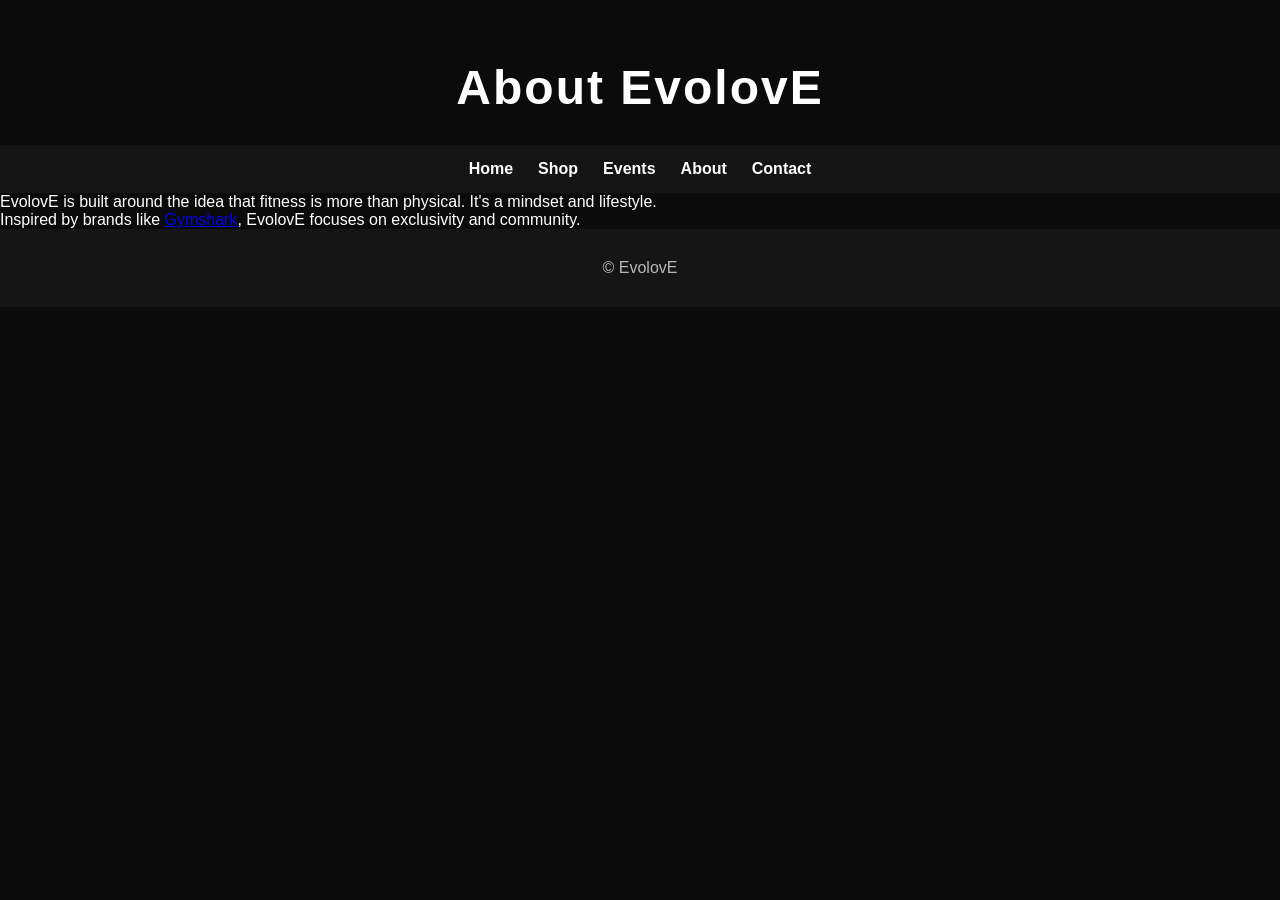
==== about.html @ 1e79ada6 "Add files via upload" ====
<!DOCTYPE html>
<html lang="en">
<head>
<meta charset="UTF-8">
<meta name="viewport" content="width=device-width, initial-scale=1.0">
<meta name="description" content="About EvolovE">
<title>EvolovE | About</title>
<link rel="stylesheet" href="styles.css">
</head>

<body>

<header>
  <h1>About EvolovE</h1>
</header>

<nav>
  <a href="index.html">Home</a>
  <a href="shop.html">Shop</a>
  <a href="events.html">Events</a>
  <a href="about.html">About</a>
  <a href="contact.html">Contact</a>
</nav>

<main>

<p>EvolovE is built around the idea that fitness is more than physical. It's a mindset and lifestyle.</p>

<p>Inspired by brands like 
<a href="https://www.gymshark.com" target="_blank">Gymshark</a>, EvolovE focuses on exclusivity and community.</p>

</main>

<footer>
  <p>&copy; EvolovE</p>
</footer>

</body>
</html>
---- styles.css ----
:root {
  --bg: #0b0b0b;
  --surface: #151515;
  --accent: #00ff88;
  --text: #ffffff;
  --muted: #b8b8b8;
}

* {
  margin: 0;
  padding: 0;
  box-sizing: border-box;
  font-family: Arial, sans-serif;
}

body {
  background: var(--bg);
  color: var(--text);
}

/* HEADER */
header {
  text-align: center;
  padding: 60px 20px 30px;
}

header h1 {
  font-size: 3rem;
  letter-spacing: 2px;
}

header p {
  color: var(--muted);
  margin-top: 10px;
}

/* NAV */
nav {
  display: flex;
  justify-content: center;
  gap: 25px;
  padding: 15px;
  background: var(--surface);
  position: sticky;
  top: 0;
}

nav a {
  color: var(--text);
  text-decoration: none;
  font-weight: bold;
  transition: 0.3s;
}

nav a:hover {
  color: var(--accent);
}

/* HERO STYLE */
.hero {
  height: 70vh;
  background: url("https://images.unsplash.com/photo-1517836357463-d25dfeac3438") center/cover;
  display: flex;
  flex-direction: column;
  justify-content: center;
  align-items: center;
  text-align: center;
  padding: 20px;
}

.hero h2 {
  font-size: 3rem;
  background: rgba(0,0,0,0.6);
  padding: 10px 20px;
}

.btn {
  margin-top: 20px;
  padding: 12px 25px;
  background: var(--accent);
  color: black;
  border: none;
  font-weight: bold;
  cursor: pointer;
   display: inline-block;
  text-decoration: none;

}

/* SECTIONS */
section {
  padding: 60px 20px;
  max-width: 1000px;
  margin: auto;
}

h2 {
  margin-bottom: 20px;
}

/* PRODUCT GRID */
.grid {
  display: grid;
  grid-template-columns: repeat(3, 1fr);
  gap: 20px;
}

.card {
  background: var(--surface);
  padding: 20px;
  text-align: center;
}

/* TABLE */
table {
  width: 100%;
  margin-top: 20px;
  border-collapse: collapse;
}

th, td {
  border: 1px solid #333;
  padding: 12px;
}

/* FOOTER */
footer {
  text-align: center;
  padding: 30px;
  background: var(--surface);
  color: var(--muted);
}
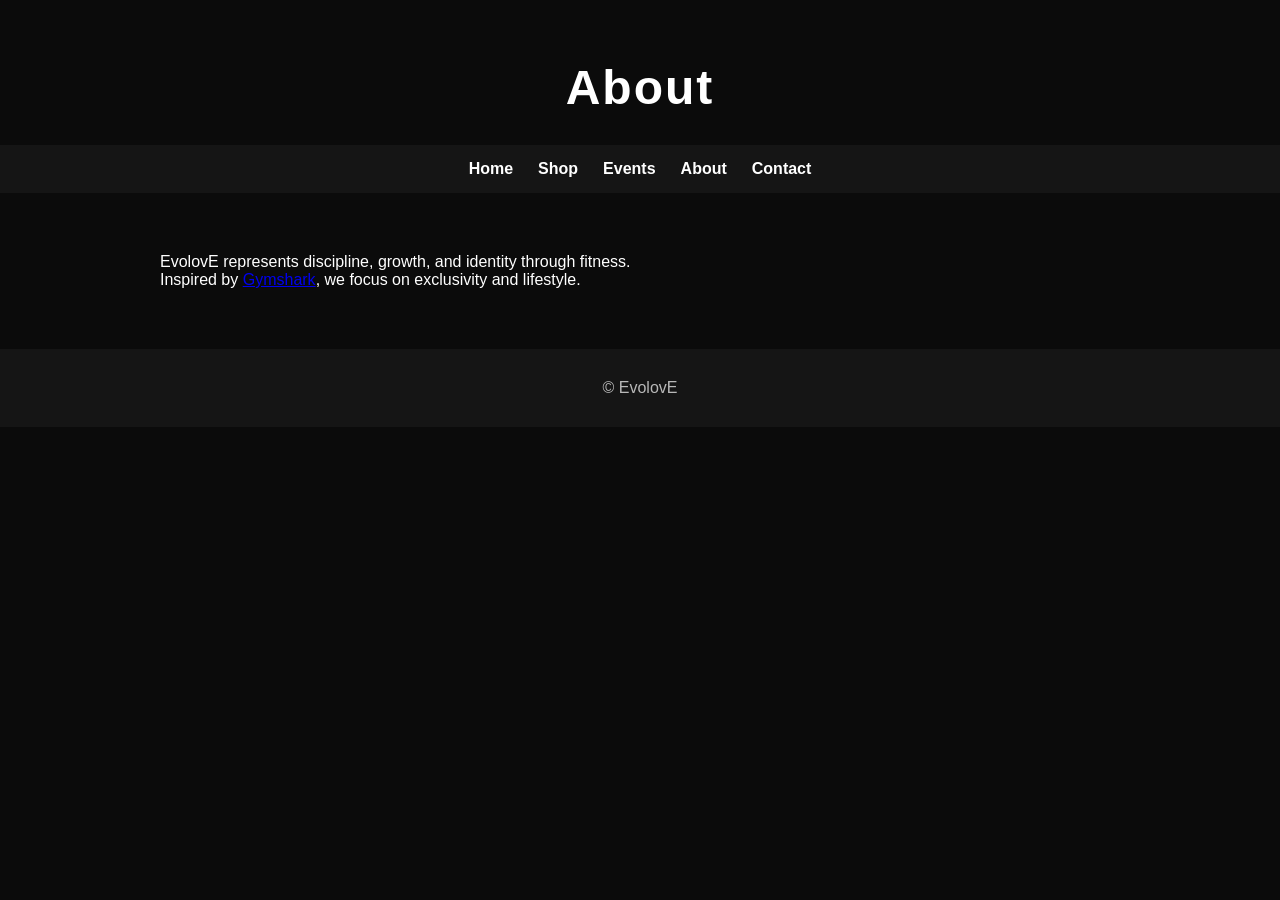
==== commit 4daae251: "Add files via upload" ====
--- a/about.html
+++ b/about.html
@@ -2,37 +2,35 @@
 <html lang="en">
 <head>
 <meta charset="UTF-8">
-<meta name="viewport" content="width=device-width, initial-scale=1.0">
 <meta name="description" content="About EvolovE">
-<title>EvolovE | About</title>
+<title>About</title>
 <link rel="stylesheet" href="styles.css">
 </head>
 
 <body>
 
-<header>
-  <h1>About EvolovE</h1>
-</header>
+<header><h1>About</h1></header>
 
 <nav>
-  <a href="index.html">Home</a>
-  <a href="shop.html">Shop</a>
-  <a href="events.html">Events</a>
-  <a href="about.html">About</a>
-  <a href="contact.html">Contact</a>
+<a href="index.html">Home</a>
+<a href="shop.html">Shop</a>
+<a href="events.html">Events</a>
+<a href="about.html">About</a>
+<a href="contact.html">Contact</a>
 </nav>
 
-<main>
+<section>
+<p>EvolovE represents discipline, growth, and identity through fitness.</p>
 
-<p>EvolovE is built around the idea that fitness is more than physical. It's a mindset and lifestyle.</p>
-
-<p>Inspired by brands like 
-<a href="https://www.gymshark.com" target="_blank">Gymshark</a>, EvolovE focuses on exclusivity and community.</p>
-
-</main>
+<p>
+Inspired by 
+<a href="https://www.gymshark.com" target="_blank">Gymshark</a>,
+we focus on exclusivity and lifestyle.
+</p>
+</section>
 
 <footer>
-  <p>&copy; EvolovE</p>
+<p>&copy; EvolovE</p>
 </footer>
 
 </body>
